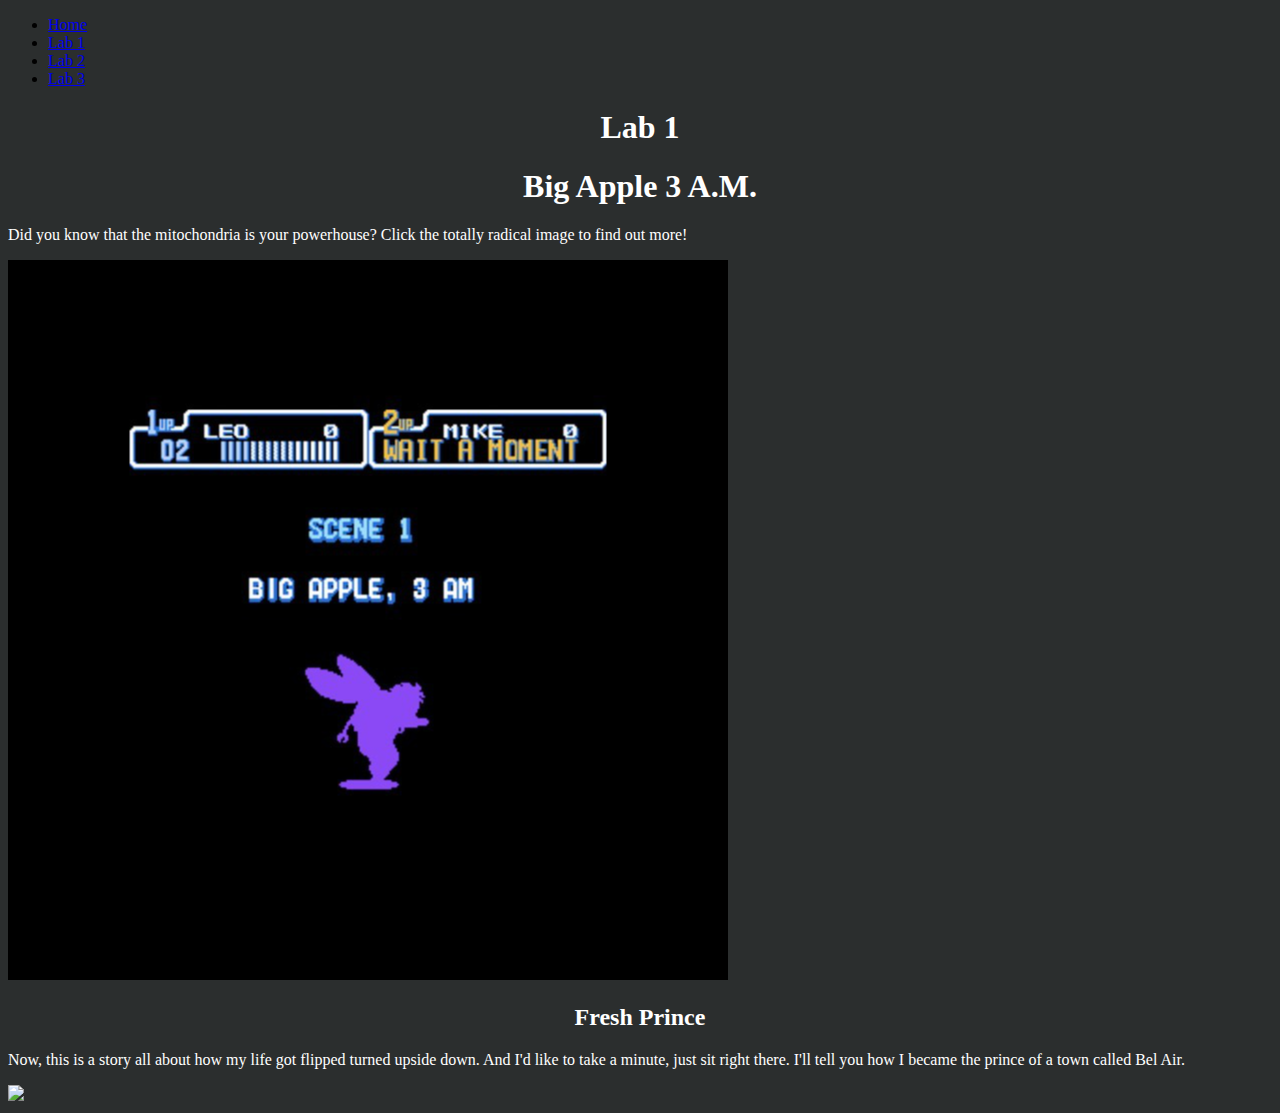
==== lab1.html @ dbbb2fa5 "Initial commit" ====
<!DOCTYPE html>
<html lang="en">
<head>
  <meta charset="utf-8">
    <meta name="viewport" content="width=device-width">
    <title>This is Lab 1</title>
    <link href="style.css" rel="stylesheet" type="text/css" />
</head>

<body>

    <nav>
    <ul>
      <li><a href="index.html">Home</a> </li>
      <li><a href="lab1.html">Lab 1</a> </li>
      <li><a href="lab2.html">Lab 2</a> </li>
      <li><a href="lab3.html">Lab 3</a> </li>
    </ul>
    </nav>
    
    <header>
    <h1>Lab 1</h1>
    </header>

<main>
<h1>Big Apple 3 A.M.</h1>
<p>Did you know that the mitochondria is your powerhouse? Click the totally radical image to find out more!</p>
<a href=https://youtu.be/1v3YtaIuFqw><img src="Big_Apple.png"></a>
</main>

<footer>
<h2>Fresh Prince</h2>
<p>Now, this is a story all about how my life got flipped turned upside down. And I'd like to take a minute, just sit right there. I'll tell you how I became the prince of a town called Bel Air.</p>
<img src="https://images6.fanpop.com/image/photos/40400000/FPOBA-04-the-fresh-prince-of-bel-air-40424087-1567-1153.jpg">
</footer>


<script src="script.js"></script>
</body>
</html>
---- style.css ----
body {
  background-color: rgb(43, 46, 46);
}

h1 {
  color: white;
  text-align: center;
}
h2 {
  color: white;
  text-align: center;
}
h3 {
  color: white;
  text-align: center;
}

p{
  color: white;
}
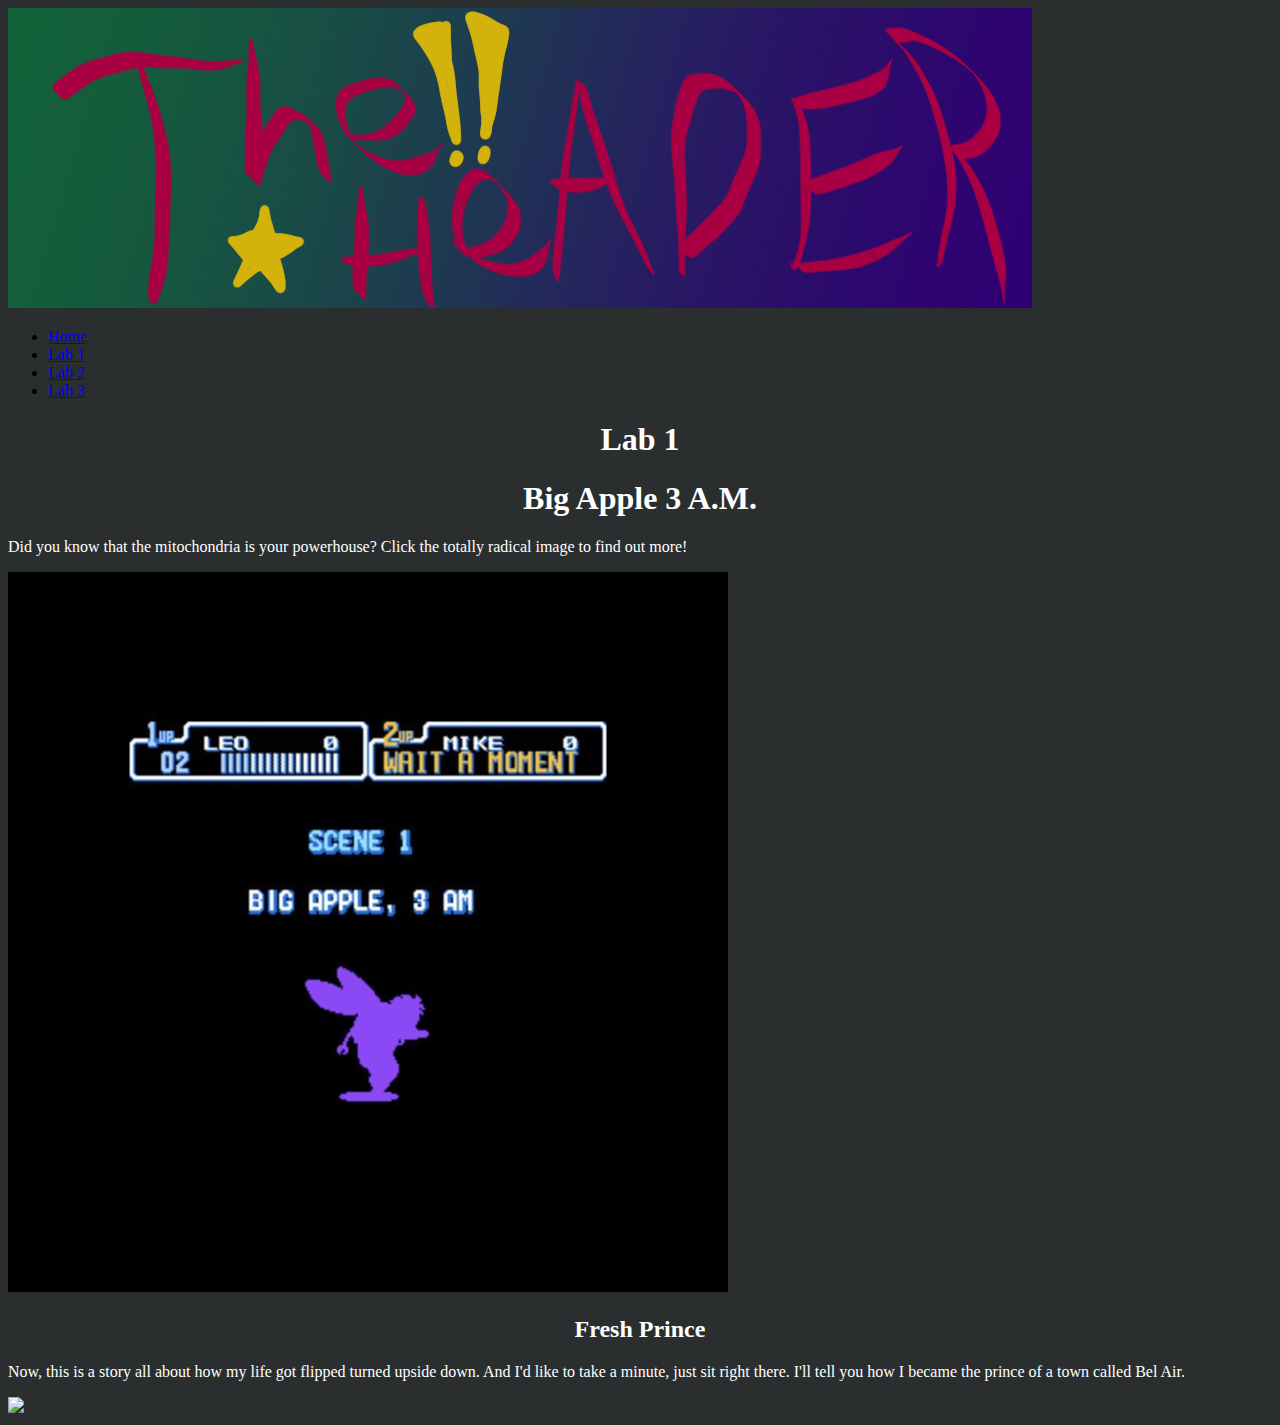
==== commit 71bd5d84: "Added a header image" ====
--- a/lab1.html
+++ b/lab1.html
@@ -9,6 +9,7 @@
 
 <body>
 
+    <img src="Images/The header.png"></a>
     <nav>
     <ul>
       <li><a href="index.html">Home</a> </li>
@@ -25,7 +26,7 @@
 <main>
 <h1>Big Apple 3 A.M.</h1>
 <p>Did you know that the mitochondria is your powerhouse? Click the totally radical image to find out more!</p>
-<a href=https://youtu.be/1v3YtaIuFqw><img src="Big_Apple.png"></a>
+<a href=https://youtu.be/1v3YtaIuFqw><img src="Images/Big_Apple.png"></a>
 </main>
 
 <footer>
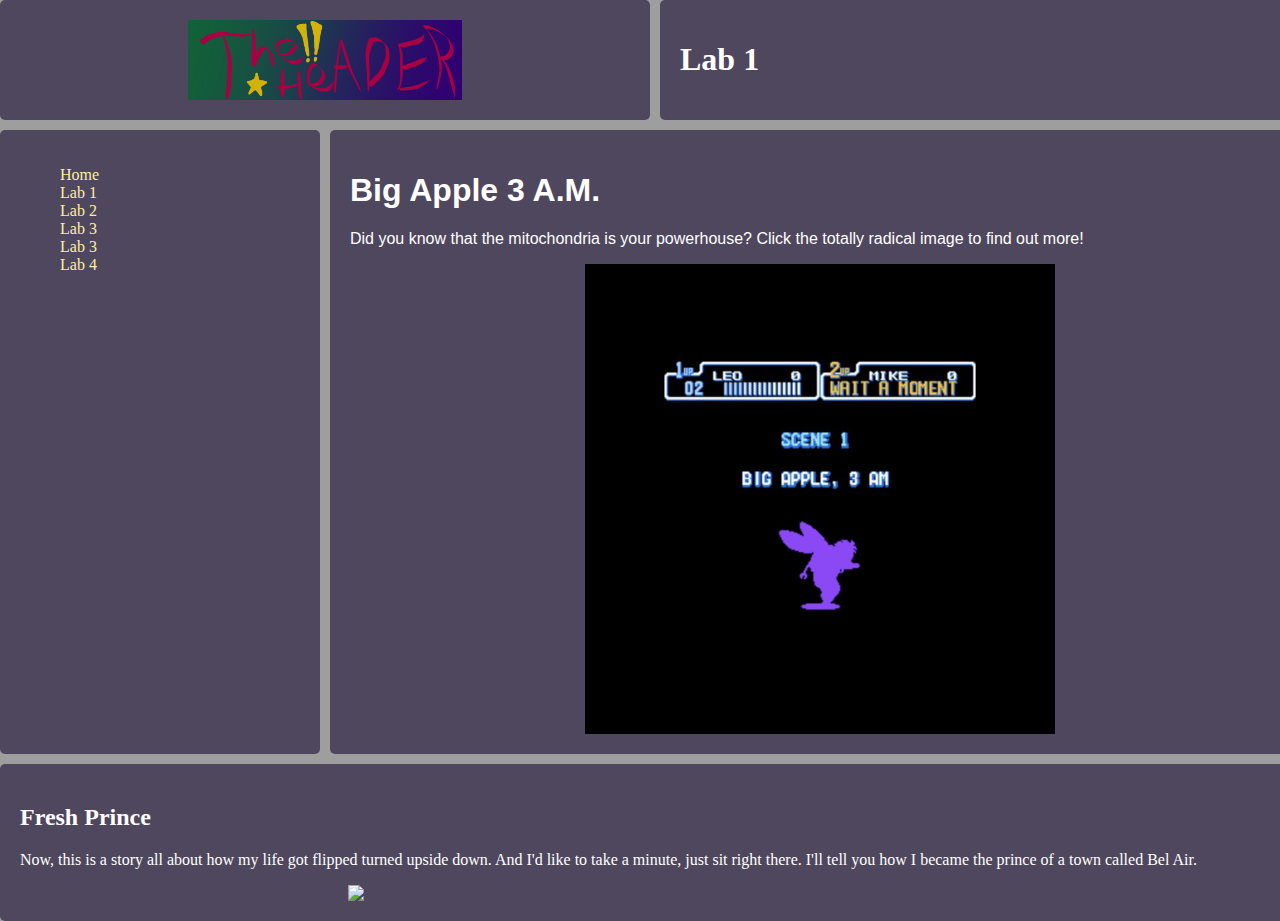
==== commit 657835b4: "Added grid style" ====
--- a/lab1.html
+++ b/lab1.html
@@ -9,33 +9,40 @@
 
 <body>
 
-    <img src="Images/The header.png"></a>
-    <nav>
+    <div class="wrapper">
+
+    <logo class = "box logo">
+    <img src="Images/The header.png" alt="Logo image" class="banner" >
+    </logo>
+    
+    <header class = "box header">
+    <h1>Lab 1</h1>
+    </header>
+
+    <nav class = "box nav">
     <ul>
       <li><a href="index.html">Home</a> </li>
       <li><a href="lab1.html">Lab 1</a> </li>
       <li><a href="lab2.html">Lab 2</a> </li>
       <li><a href="lab3.html">Lab 3</a> </li>
+      <li><a href="lab3.html">Lab 3</a> </li>
+      <li><a href="lab4.html">Lab 4</a> </li>
     </ul>
     </nav>
-    
-    <header>
-    <h1>Lab 1</h1>
-    </header>
 
-<main>
+<main class = "box main">
 <h1>Big Apple 3 A.M.</h1>
 <p>Did you know that the mitochondria is your powerhouse? Click the totally radical image to find out more!</p>
-<a href=https://youtu.be/1v3YtaIuFqw><img src="Images/Big_Apple.png"></a>
+<a href=https://youtu.be/1v3YtaIuFqw><img src="Images/Big_Apple.png" class=image1></a>
 </main>
 
-<footer>
+<footer class = "box footer">
 <h2>Fresh Prince</h2>
 <p>Now, this is a story all about how my life got flipped turned upside down. And I'd like to take a minute, just sit right there. I'll tell you how I became the prince of a town called Bel Air.</p>
-<img src="https://images6.fanpop.com/image/photos/40400000/FPOBA-04-the-fresh-prince-of-bel-air-40424087-1567-1153.jpg">
+<img src="https://images6.fanpop.com/image/photos/40400000/FPOBA-04-the-fresh-prince-of-bel-air-40424087-1567-1153.jpg" class=image2>
 </footer>
 
-
+</div>
 <script src="script.js"></script>
 </body>
 </html>--- a/style.css
+++ b/style.css
@@ -1,20 +1,112 @@
-body {
-  background-color: rgb(43, 46, 46);
+body{
+  margin: 0px;
 }
 
-h1 {
-  color: white;
-  text-align: center;
-}
-h2 {
-  color: white;
-  text-align: center;
-}
-h3 {
-  color: white;
-  text-align: center;
+.wrapper {
+    display: grid;
+    grid-gap: 10px;
+    grid-template-columns: repeat(4, [col] 25% ) ;
+    grid-template-rows: repeat(3, [row] auto  );
+    background-color: rgb(158, 158, 158);
+    color: rgb(107, 93, 119);
+    width: 100%;
+  }
+
+  .box {
+    background-color: rgb(78, 71, 94);
+    color: #fff;
+    border-radius: 5px;
+    padding: 20px;
+    border-collapse: collapse;
+  }
+
+  logo {
+    grid-column: col / span 2;
+    grid-row: row ;
+    
+  }
+
+
+  header {
+    grid-column: col 3 / span 2 ;
+    grid-row: row ;
+    font-family: impact;
+  }
+
+
+  nav {
+    grid-column: col ;
+    grid-row: row 2 ;
+  }
+
+  nav a:link{
+    text-decoration: none;
+  }
+
+  nav ul{
+  list-style-type:none;
+ }
+
+
+  main {
+    grid-column: col 2 / span 3 ;
+    grid-row: row 2 ;
+    font-family: sans-serif;
+  }
+
+
+  footer {
+    grid-column: col / span 4;
+    grid-row: row 3;
+    width: 100%;
+    font-family: "Comic Sans MS", "Comic Sans", cursive;
+  }
+
+
+
+.banner{
+    display: block;
+    margin-left: auto;
+    margin-right: auto;
+    max-width: 45%;
+    height: auto;
 }
 
-p{
-  color: white;
-}+.image1{
+  display: block;
+    margin-left: auto;
+    margin-right: auto;
+    max-width: 50%;
+    height: auto;
+}
+
+.image2{
+  display: block;
+    margin-left: auto;
+    margin-right: auto;
+    max-width: 50%;
+    height: auto;
+}
+
+
+
+ /* unvisited link */
+a:link {
+  color: rgb(253, 239, 160);
+}
+
+/* visited link */
+a:visited {
+  color: rgb(71, 214, 219);
+}
+
+/* mouse over link */
+a:hover {
+  color: hotpink;
+  background-color: rgb(51, 94, 58);
+}
+
+/* selected link */
+a:active {
+  color: blue;
+} 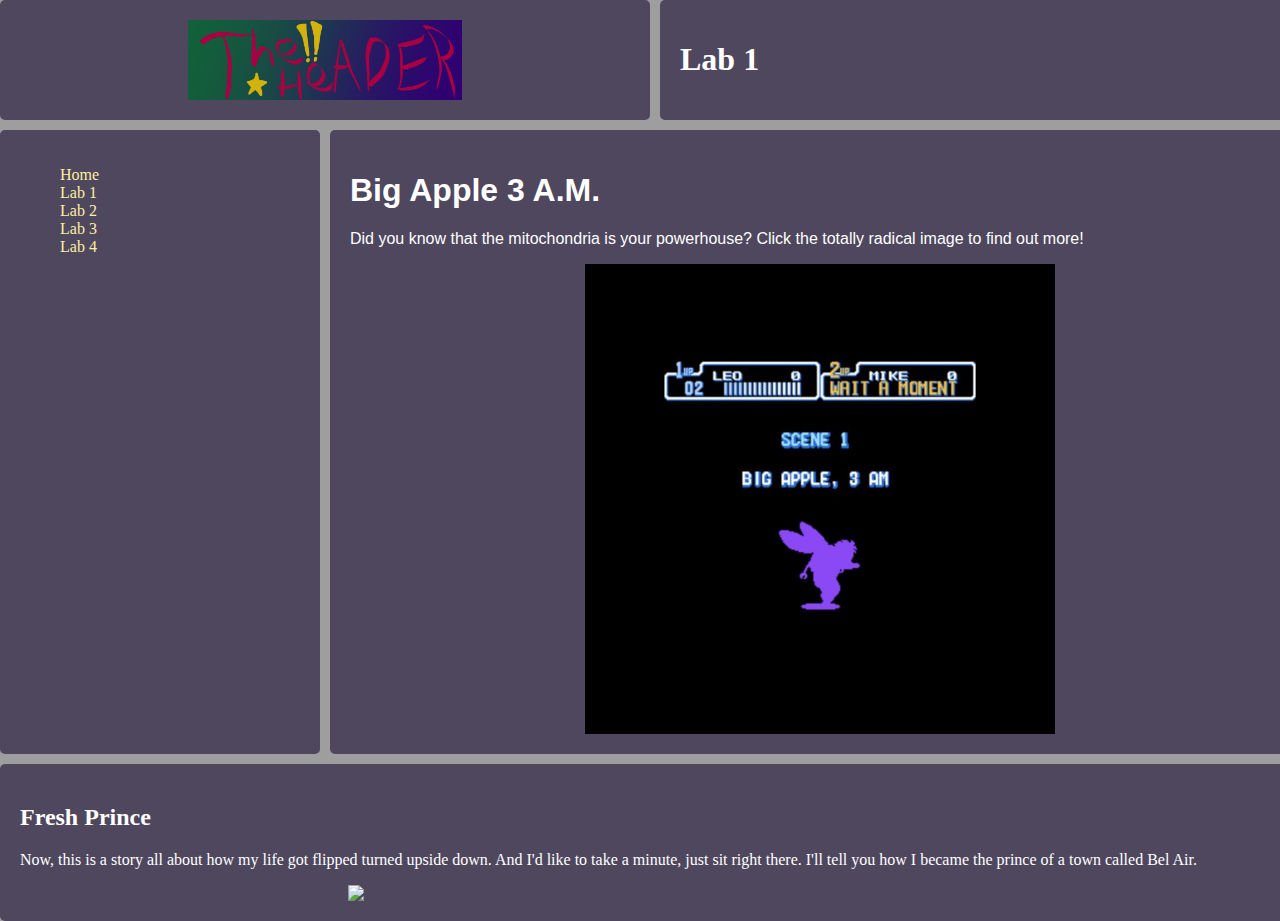
==== commit d86f2f4f: "Lab 4 completed" ====
--- a/lab1.html
+++ b/lab1.html
@@ -25,24 +25,23 @@
       <li><a href="lab1.html">Lab 1</a> </li>
       <li><a href="lab2.html">Lab 2</a> </li>
       <li><a href="lab3.html">Lab 3</a> </li>
-      <li><a href="lab3.html">Lab 3</a> </li>
       <li><a href="lab4.html">Lab 4</a> </li>
     </ul>
     </nav>
 
-<main class = "box main">
-<h1>Big Apple 3 A.M.</h1>
-<p>Did you know that the mitochondria is your powerhouse? Click the totally radical image to find out more!</p>
-<a href=https://youtu.be/1v3YtaIuFqw><img src="Images/Big_Apple.png" class=image1></a>
-</main>
+      <main class = "box main">
+        <h1>Big Apple 3 A.M.</h1>
+        <p>Did you know that the mitochondria is your powerhouse? Click the totally radical image to find out more!</p>
+        <a href=https://youtu.be/1v3YtaIuFqw><img src="Images/Big_Apple.png" class=image1></a>
+      </main>
 
-<footer class = "box footer">
-<h2>Fresh Prince</h2>
-<p>Now, this is a story all about how my life got flipped turned upside down. And I'd like to take a minute, just sit right there. I'll tell you how I became the prince of a town called Bel Air.</p>
-<img src="https://images6.fanpop.com/image/photos/40400000/FPOBA-04-the-fresh-prince-of-bel-air-40424087-1567-1153.jpg" class=image2>
-</footer>
+      <footer class = "box footer">
+        <h2>Fresh Prince</h2>
+        <p>Now, this is a story all about how my life got flipped turned upside down. And I'd like to take a minute, just sit right there. I'll tell you how I became the prince of a town called Bel Air.</p>
+        <img src="https://images6.fanpop.com/image/photos/40400000/FPOBA-04-the-fresh-prince-of-bel-air-40424087-1567-1153.jpg" class=image1>
+        </footer>
 
-</div>
+    </div>
 <script src="script.js"></script>
 </body>
 </html>--- a/style.css
+++ b/style.css
@@ -64,6 +64,51 @@
 
 
 
+
+/* New grid box */
+.section {
+    background-color: rgb(218, 253, 254);
+    color: rgb(14, 14, 14);
+    border-radius: 5px;
+    padding: 20px;
+    border-collapse: collapse;
+  }
+
+/* ingredients styling */
+  ingred {
+    grid-column: col / span 2;
+    grid-row: row ;
+    
+  }
+  ingred h3{
+    font-family: 'Franklin Gothic Medium', 'Arial Narrow', Arial, sans-serif
+  }
+  ingred ul{
+    list-style-type:none;
+  }
+  /* classes for ingredients */
+  .meat{
+    background-color:rgba(255, 94, 94, 0.3);
+  }
+  .vegetable{
+    background-color:rgba(72, 255, 72, 0.3);
+  }
+  .dairy{
+    background-color:rgba(255, 255, 0, 0.3);
+  }
+
+/* instructions styling */
+  instruc {
+    grid-column: col 3 / span 2 ;
+    grid-row: row ;
+    font-style: italic;
+  }
+  instruc h3{
+    font-family: 'Franklin Gothic Medium', 'Arial Narrow', Arial, sans-serif
+  }
+
+
+
 .banner{
     display: block;
     margin-left: auto;
@@ -71,16 +116,8 @@
     max-width: 45%;
     height: auto;
 }
-
+/* image stylings for lab 1 */
 .image1{
-  display: block;
-    margin-left: auto;
-    margin-right: auto;
-    max-width: 50%;
-    height: auto;
-}
-
-.image2{
   display: block;
     margin-left: auto;
     margin-right: auto;
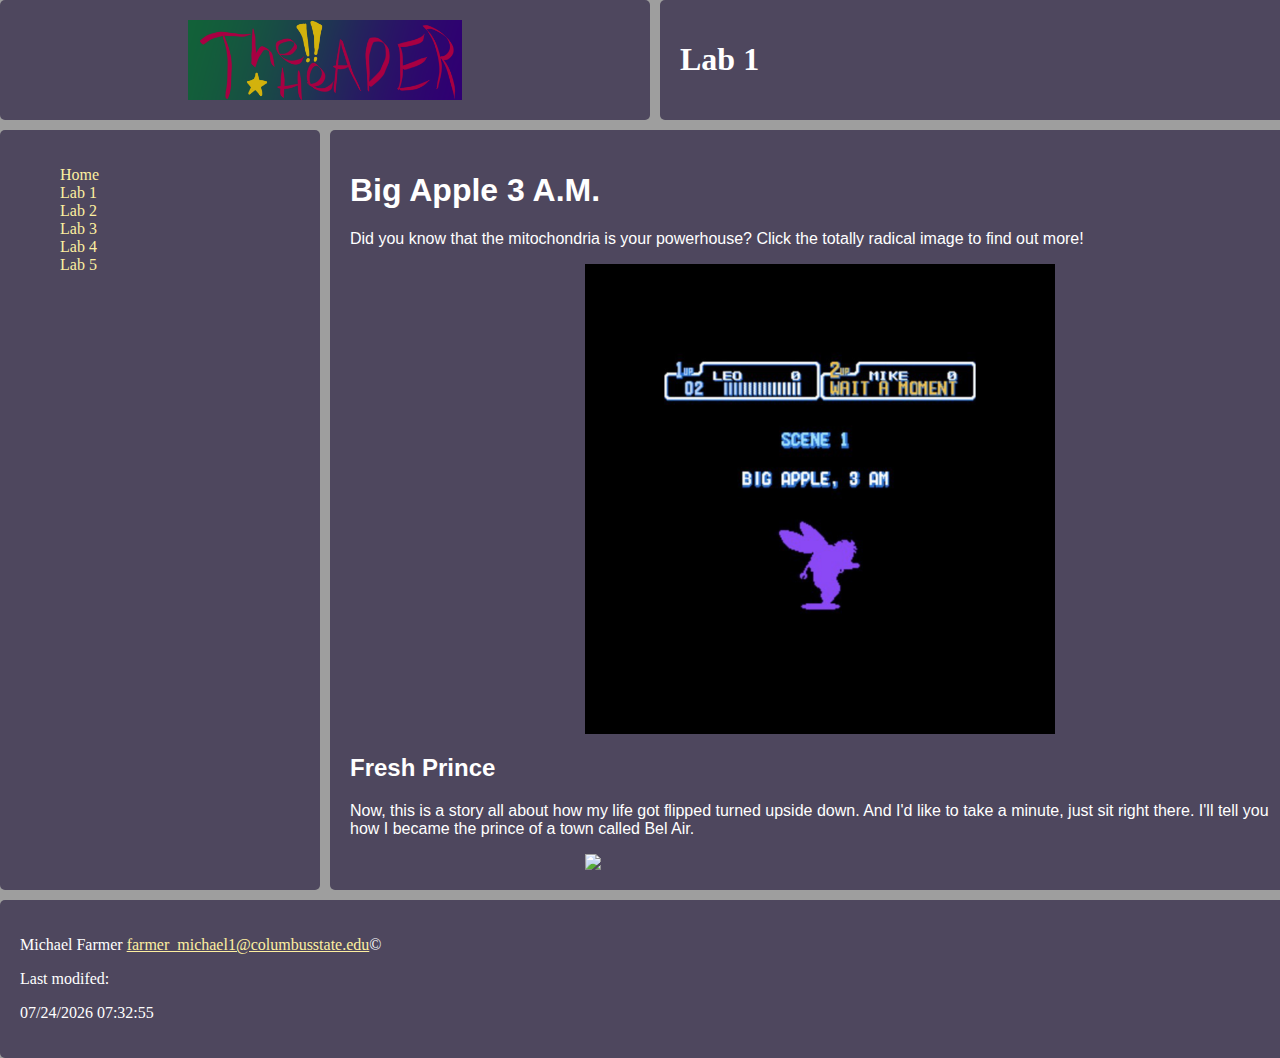
==== commit 886e37df: "lab 5 created. lab 5 added to nav. lab 1 modified for footer. footer added. Form added to lab 5" ====
--- a/lab1.html
+++ b/lab1.html
@@ -4,6 +4,7 @@
   <meta charset="utf-8">
     <meta name="viewport" content="width=device-width">
     <title>This is Lab 1</title>
+    
     <link href="style.css" rel="stylesheet" type="text/css" />
 </head>
 
@@ -26,22 +27,25 @@
       <li><a href="lab2.html">Lab 2</a> </li>
       <li><a href="lab3.html">Lab 3</a> </li>
       <li><a href="lab4.html">Lab 4</a> </li>
+      <li><a href="lab5.html">Lab 5</a> </li>
     </ul>
     </nav>
 
       <main class = "box main">
         <h1>Big Apple 3 A.M.</h1>
         <p>Did you know that the mitochondria is your powerhouse? Click the totally radical image to find out more!</p>
-        <a href=https://youtu.be/1v3YtaIuFqw><img src="Images/Big_Apple.png" class=image1></a>
+        <a href=https://youtu.be/1v3YtaIuFqw><img src="Images/Big_Apple.png" class=image1></a>
+        <h2>Fresh Prince</h2>
+        <p>Now, this is a story all about how my life got flipped turned upside down. And I'd like to take a minute, just sit right there. I'll tell you how I became the prince of a town called Bel Air.</p>
+        <img src="https://images6.fanpop.com/image/photos/40400000/FPOBA-04-the-fresh-prince-of-bel-air-40424087-1567-1153.jpg" class=image1>
       </main>
 
       <footer class = "box footer">
-        <h2>Fresh Prince</h2>
-        <p>Now, this is a story all about how my life got flipped turned upside down. And I'd like to take a minute, just sit right there. I'll tell you how I became the prince of a town called Bel Air.</p>
-        <img src="https://images6.fanpop.com/image/photos/40400000/FPOBA-04-the-fresh-prince-of-bel-air-40424087-1567-1153.jpg" class=image1>
+        <p>Michael Farmer <a href = "mailto: farmer_michael1@columbusstate.edu">farmer_michael1@columbusstate.edu</a>&copy;</p>
+      <p>Last modifed: <p><p id="date"></p>
         </footer>
 
     </div>
-<script src="script.js"></script>
+    <script src="script.js"></script>
 </body>
 </html>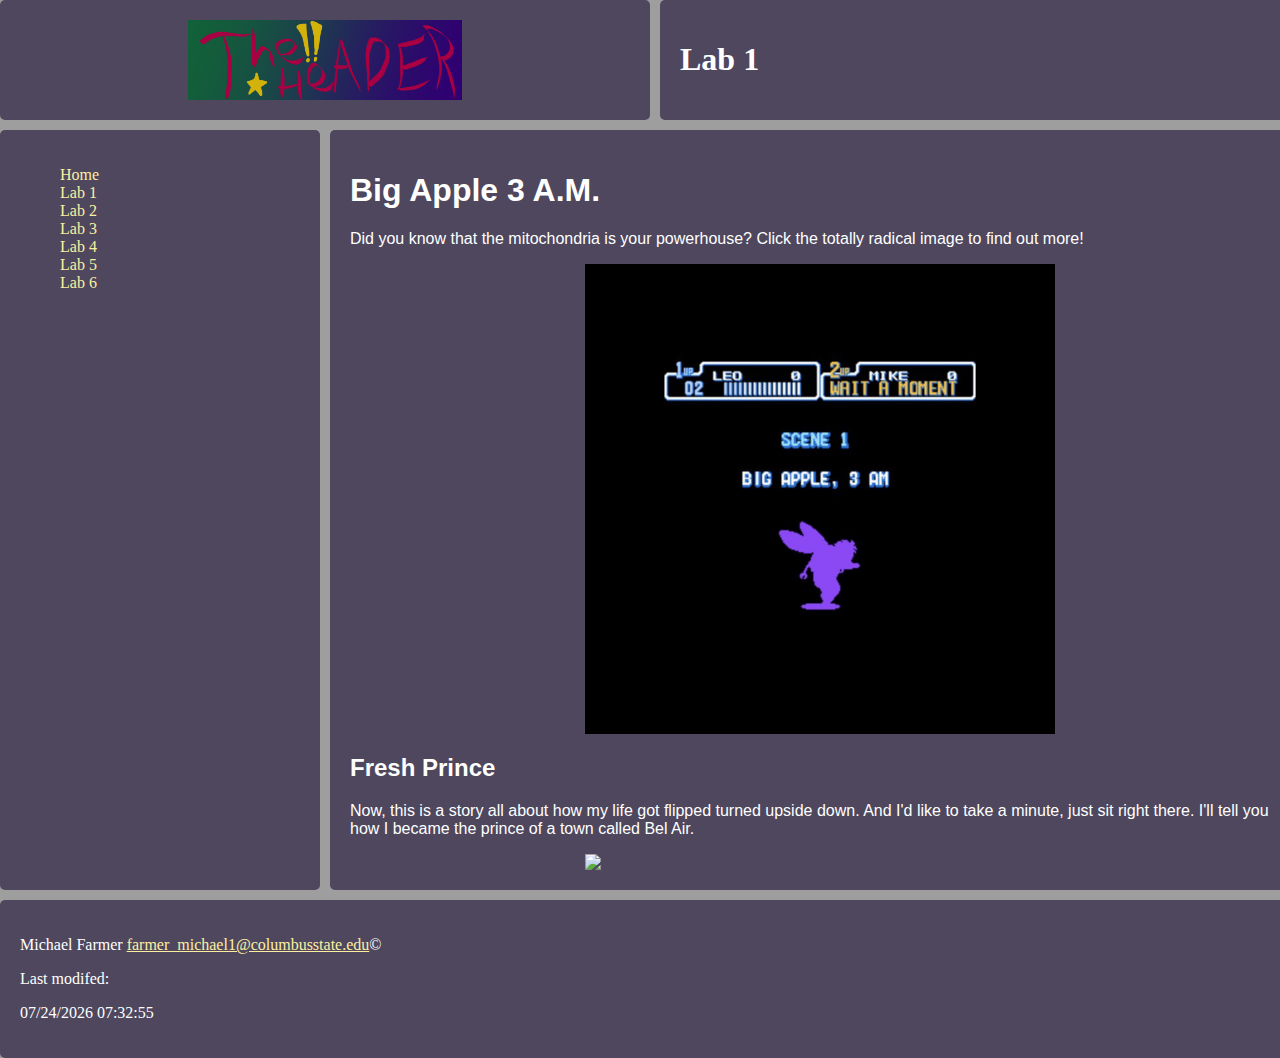
==== commit 61ed479c: "Added lab6.html and lab6.css" ====
--- a/lab1.html
+++ b/lab1.html
@@ -28,6 +28,7 @@
       <li><a href="lab3.html">Lab 3</a> </li>
       <li><a href="lab4.html">Lab 4</a> </li>
       <li><a href="lab5.html">Lab 5</a> </li>
+      <li><a href="lab6.html">Lab 6</a> </li>
     </ul>
     </nav>
 
--- a/style.css
+++ b/style.css
@@ -1,5 +1,6 @@
 body{
   margin: 0px;
+  background-color: rgb(158, 158, 158)
 }
 
 .wrapper {
